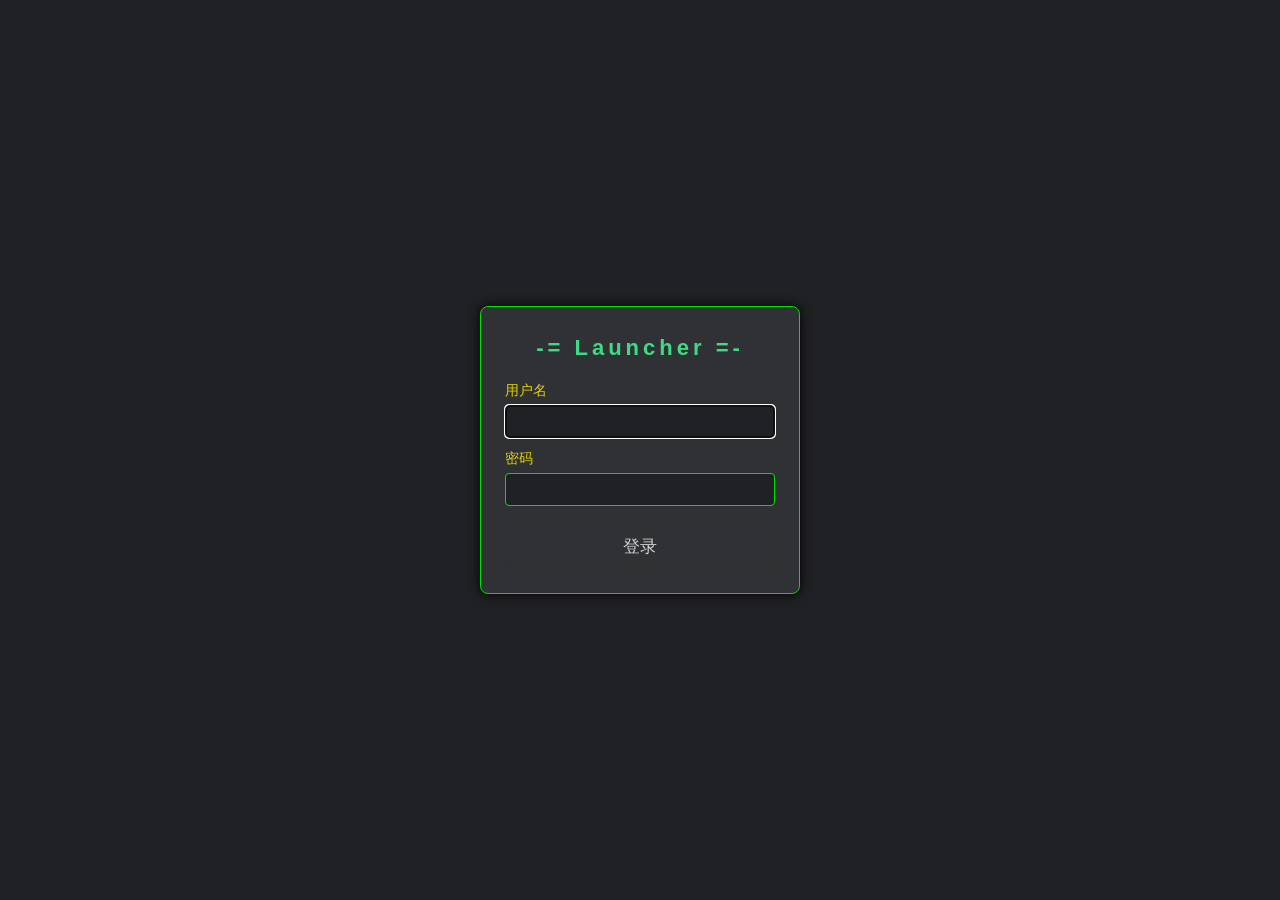
==== webUi/login.html @ 45efc2b6 "Add Simplified Chinese localization and font support" ====
<!DOCTYPE html>
<html lang="zh-CN">
<head>
<meta charset="UTF-8">
<meta name="viewport" content="width=device-width,initial-scale=1">
<title>Launcher Login</title>
<link rel="stylesheet" href="style.css">
<style>
body{margin:0;min-height:100vh;display:flex;align-items:center;justify-content:center;background:#202124;color:#00dd00;font-family:-apple-system,BlinkMacSystemFont,"Segoe UI",Roboto,sans-serif}
.login-card{background:#303134;border:1px solid #00dd00;border-radius:8px;box-shadow:0 0 12px #000;max-width:320px;width:100%;padding:24px;}
.login-card h1{margin:0 0 16px;text-align:center;font-size:22px;}
.login-card label{display:block;margin:10px 0 4px;color:#e0d204;font-size:14px;}
.login-card input{width:100%;padding:8px;border:1px solid #00dd00;border-radius:4px;background:#202124;color:#00dd00;}
.login-card button{width:100%;margin-top:18px;padding:10px;}
#notice{display:none;margin-bottom:12px;padding:8px;border:1px solid #e57373;border-radius:4px;color:#e57373;text-align:center;font-weight:600;}
</style>
</head>
<body>
<form class="login-card" action="/login" method="POST">
    <h1>-= <span id="brand">Launcher</span> =-</h1>
    <div id="notice"></div>
    <label for="username" id="usernameLabel">Username</label>
    <input id="username" name="username" type="text" autocomplete="username" required>
    <label for="password" id="passwordLabel">Password</label>
    <input id="password" name="password" type="password" autocomplete="current-password" required>
    <button type="submit" id="loginButton">Login</button>
</form>
<script>
(()=>{
  const u=document.getElementById("username"),n=document.getElementById("notice"),p=new URLSearchParams(location.search);
  const zh={Username:"用户名",Password:"密码",Login:"登录","Invalid credentials.":"用户名或密码无效。","Session ended successfully.":"已安全注销。"};
  let lang="zh-CN";
  const apply=()=>{document.documentElement.lang=lang;["usernameLabel","passwordLabel","loginButton"].forEach(id=>{const e=document.getElementById(id),k=e.textContent;e.textContent=lang==="zh-CN"?(zh[k]||k):k;});if(p.has("failed")){n.textContent=lang==="zh-CN"?zh["Invalid credentials."]:"Invalid credentials.";n.style.display="block";}else if(p.has("loggedout")){n.textContent=lang==="zh-CN"?zh["Session ended successfully."]:"Session ended successfully.";n.style.display="block";}};
  const x=new XMLHttpRequest();x.open("GET","/language");x.onload=()=>{try{const v=JSON.parse(x.responseText).language;if(v==="en"||v==="zh-CN")lang=v;}catch(_){}apply();u.focus();};x.onerror=()=>{apply();u.focus();};x.send();
})();
</script>
</body>
</html>
---- webUi/style.css ----
:root{--bg:#0f0f0f;--s1:#181818;--s2:#222;--br:#303030;--fg:#d4d4d4;--dim:#888;--ac:#3ddc84;--yw:#e0d204;--r:6px}
html{font-size:130%}
*{box-sizing:border-box}
body{font:18.2px/1.5 -apple-system,BlinkMacSystemFont,"Segoe UI",sans-serif;margin:0;padding:8px;background:var(--bg);color:var(--fg)}
.w{max-width:800px;margin:0 auto}
.card{background:var(--s1);border:1px solid var(--br);border-radius:var(--r);padding:14px;margin:6px 0}
h1{margin:0 0 8px;font-size:1.05rem;letter-spacing:4px;color:var(--ac)}
h3{margin:0 0 8px;font-size:.72rem;text-transform:uppercase;letter-spacing:1px;color:var(--dim);border-bottom:1px solid var(--br);padding-bottom:5px}
p{margin:3px 0;font-size:.82rem;color:var(--dim)}
.row{display:flex;flex-wrap:wrap;gap:6px;align-items:center}
.tag{background:var(--s2);border-radius:4px;padding:3px 8px;font-size:.78rem}
.tag b{color:var(--ac)}
button{background:0;color:var(--fg);border:1px solid var(--br);padding:5px 11px;border-radius:var(--r);cursor:pointer;font-size:.82rem;transition:border-color .15s,color .15s}
button:hover{border-color:var(--ac);color:var(--ac)}
a{color:var(--yw);text-decoration:none}
a:hover{text-decoration:underline;cursor:pointer}
table{width:100%;min-width:250px;border-collapse:collapse;font-size:.82rem}
th{text-align:left;color:var(--dim);font-weight:500;font-size:.72rem;text-transform:uppercase;letter-spacing:.5px;padding:5px 6px;border-bottom:1px solid var(--br)}
td{padding:5px 6px;border-bottom:1px solid var(--s2);word-break:break-word;overflow-wrap:anywhere}
tr:last-child td{border-bottom:none}
.sz{color:var(--dim);font-size:.75rem;text-align:right;width:94px}
.ac{text-align:right;white-space:nowrap;width:117px}
.mb{display:none;width:36px;text-align:right}
.mb button{padding:2px 6px;border-color:transparent;font-size:.95rem;line-height:1}
.mb button:hover{border-color:transparent;color:var(--ac)}
.mrow td{background:var(--s2);font-size:.82rem;padding:6px 8px}
#status{font-size:.82rem;color:var(--ac);min-height:1em;padding:3px 0}
.modal{display:none;position:fixed;inset:0;background:var(--bg);z-index:30;padding:12px;overflow-y:auto}
.mhdr{display:flex;justify-content:space-between;align-items:center;margin-bottom:10px;padding-bottom:8px;border-bottom:1px solid var(--br)}
.mtitle{font-weight:600;color:var(--ac)}
#editor-content{width:100%;height:calc(100vh - 80px);background:var(--s1);color:var(--ac);border:1px solid var(--br);border-radius:var(--r);padding:10px;font-family:monospace;resize:none;font-size:.82rem}
.hbg{display:none;width:100%;text-align:left;margin-bottom:0}
.drop-area{border:2px dashed var(--br);border-radius:var(--r);padding:10px;margin-top:4px;display:none;overflow-x:auto}
.highlight{border-color:var(--ac)!important}
#upmodal{display:none;position:fixed;inset:0;background:rgba(0,0,0,.75);z-index:20;align-items:center;justify-content:center}
#upmodal.open{display:flex}
#upbox{background:var(--s1);border:1px solid var(--br);border-radius:var(--r);padding:16px 20px;width:min(380px,90vw);max-height:70vh;overflow-y:auto}
#upbox h3{margin:0 0 10px}
.upl{position:relative;height:26px;background:var(--s2);border-radius:3px;overflow:hidden;margin:5px 0}
.upl-fill{position:absolute;inset:0;width:0%;background:var(--ac);opacity:.25;transition:width .1s linear}
.upl-lbl{position:absolute;inset:0;display:flex;align-items:center;padding:0 8px;font-size:.76rem;white-space:nowrap;overflow:hidden;text-overflow:ellipsis}
#configOverlay,#pmanResizeOverlay{display:none;position:fixed;inset:0;background:rgba(0,0,0,.75);z-index:20;align-items:center;justify-content:center}
#configOverlay.open,#pmanResizeOverlay.open{display:flex}
#configBox{background:var(--s1);border:1px solid var(--br);border-radius:var(--r);padding:16px 20px;width:min(280px,90vw)}
#configBox button{width:100%;text-align:left;margin:3px 0}
#pmanResizeBox{background:var(--s1);border:1px solid var(--br);border-radius:var(--r);padding:16px 20px;width:min(80%,640px);max-height:80vh;overflow-y:auto}
input[type=range]{width:100%;accent-color:var(--ac);margin:10px 0}
.pman-resize-range{color:var(--dim);font-size:.78rem}
.pman-resize-vals{display:flex;justify-content:space-between;margin-top:6px}
.pman-resize-vals b{color:var(--ac)}
.pman-bar{display:flex;height:14px;border-radius:4px;overflow:hidden;border:1px solid var(--br)}
.pman-seg{height:100%}
.pman-seg.pman-app{background:var(--ac)}
.pman-seg.pman-data{background:var(--yw)}
.pman-seg.pman-free{background:var(--s2)}
.pman-seg.pman-sys{background:var(--br)}
.pman-seg+.pman-seg{border-left:1px solid var(--bg)}
.pman-legend{margin:6px 0 0;font-size:.72rem;color:var(--dim)}
.pman-dot{display:inline-block;width:8px;height:8px;border-radius:2px;margin-right:4px;vertical-align:middle}
.pman-dot.pman-app{background:var(--ac)}
.pman-dot.pman-data{background:var(--yw)}
.pman-dot.pman-free{background:var(--s2);border:1px solid var(--br)}
.pman-dot.pman-sys{background:var(--br)}
@media(max-width:550px){
  .hbg{display:block}
  #menu{display:none;flex-direction:column;margin-top:6px}
  #menu.open{display:flex}
  #menu button{width:100%;text-align:left}
  .sz,.ac{display:none}
  .mb{display:table-cell}
}
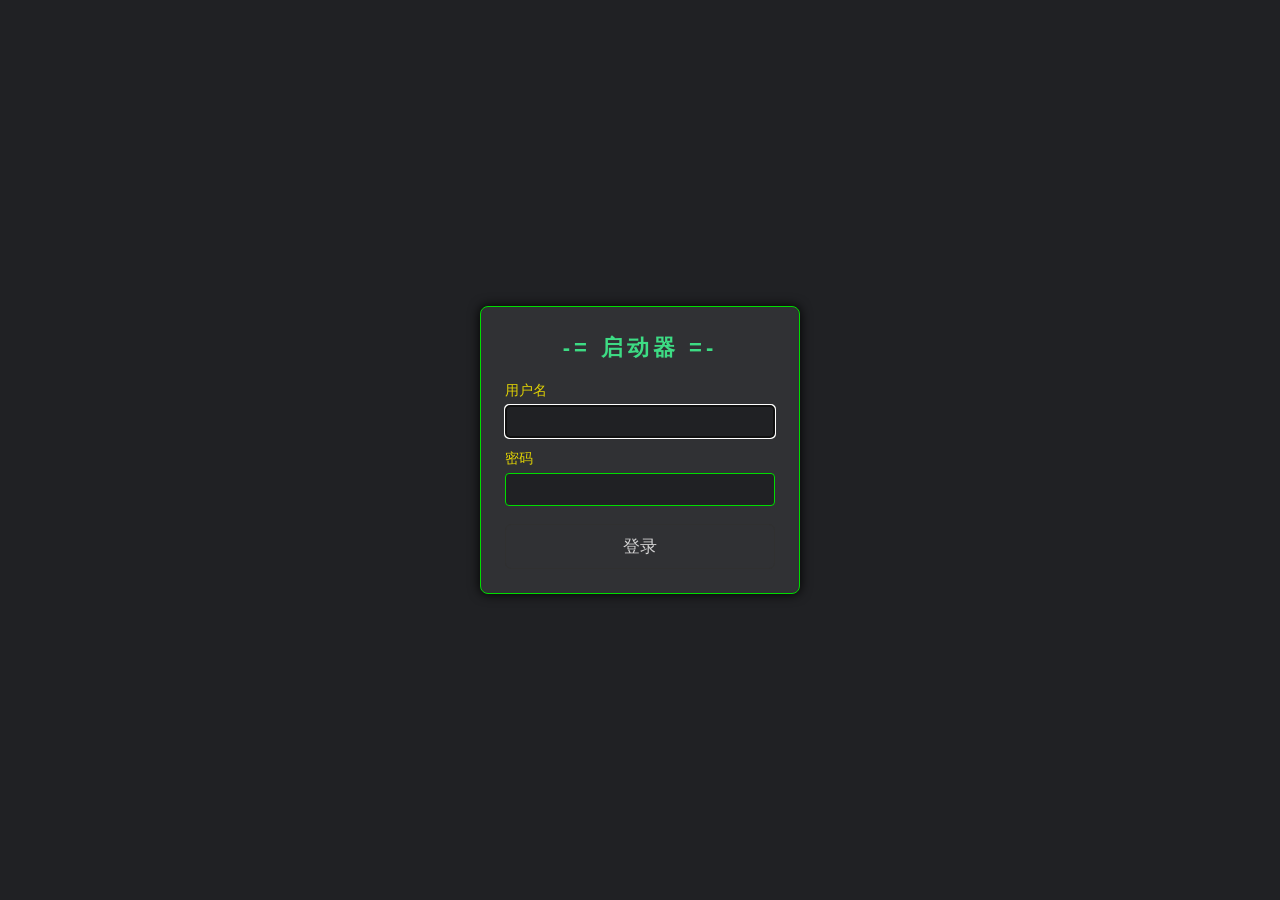
==== commit ff7ce7e9: "Ship compact Chinese-only launcher UI" ====
--- a/webUi/login.html
+++ b/webUi/login.html
@@ -3,7 +3,7 @@
 <head>
 <meta charset="UTF-8">
 <meta name="viewport" content="width=device-width,initial-scale=1">
-<title>Launcher Login</title>
+<title>启动器登录</title>
 <link rel="stylesheet" href="style.css">
 <style>
 body{margin:0;min-height:100vh;display:flex;align-items:center;justify-content:center;background:#202124;color:#00dd00;font-family:-apple-system,BlinkMacSystemFont,"Segoe UI",Roboto,sans-serif}
@@ -17,21 +17,18 @@
 </head>
 <body>
 <form class="login-card" action="/login" method="POST">
-    <h1>-= <span id="brand">Launcher</span> =-</h1>
+    <h1>-= <span id="brand">启动器</span> =-</h1>
     <div id="notice"></div>
-    <label for="username" id="usernameLabel">Username</label>
+    <label for="username" id="usernameLabel">用户名</label>
     <input id="username" name="username" type="text" autocomplete="username" required>
-    <label for="password" id="passwordLabel">Password</label>
+    <label for="password" id="passwordLabel">密码</label>
     <input id="password" name="password" type="password" autocomplete="current-password" required>
-    <button type="submit" id="loginButton">Login</button>
+    <button type="submit" id="loginButton">登录</button>
 </form>
 <script>
 (()=>{
   const u=document.getElementById("username"),n=document.getElementById("notice"),p=new URLSearchParams(location.search);
-  const zh={Username:"用户名",Password:"密码",Login:"登录","Invalid credentials.":"用户名或密码无效。","Session ended successfully.":"已安全注销。"};
-  let lang="zh-CN";
-  const apply=()=>{document.documentElement.lang=lang;["usernameLabel","passwordLabel","loginButton"].forEach(id=>{const e=document.getElementById(id),k=e.textContent;e.textContent=lang==="zh-CN"?(zh[k]||k):k;});if(p.has("failed")){n.textContent=lang==="zh-CN"?zh["Invalid credentials."]:"Invalid credentials.";n.style.display="block";}else if(p.has("loggedout")){n.textContent=lang==="zh-CN"?zh["Session ended successfully."]:"Session ended successfully.";n.style.display="block";}};
-  const x=new XMLHttpRequest();x.open("GET","/language");x.onload=()=>{try{const v=JSON.parse(x.responseText).language;if(v==="en"||v==="zh-CN")lang=v;}catch(_){}apply();u.focus();};x.onerror=()=>{apply();u.focus();};x.send();
+  if(p.has("failed")){n.textContent="用户名或密码无效。";n.style.display="block";}else if(p.has("loggedout")){n.textContent="已安全注销。";n.style.display="block";}u.focus();
 })();
 </script>
 </body>
